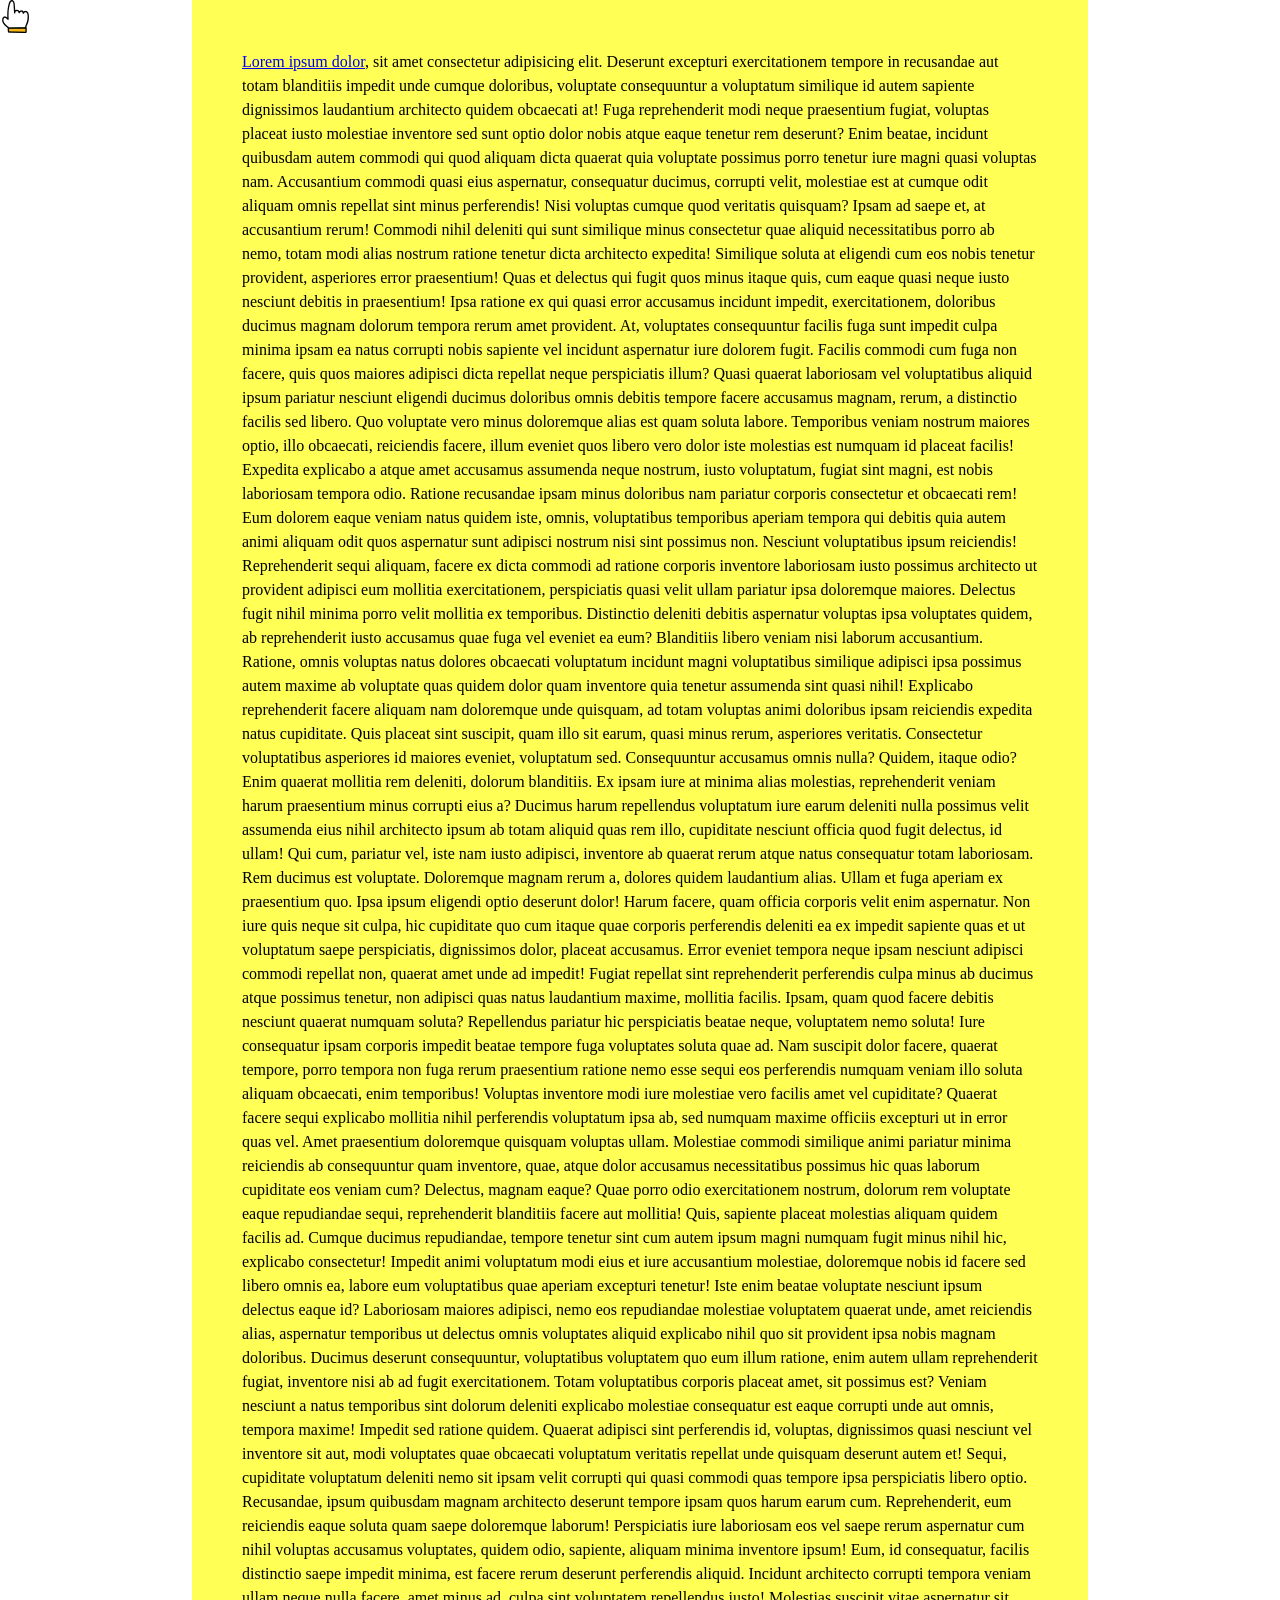
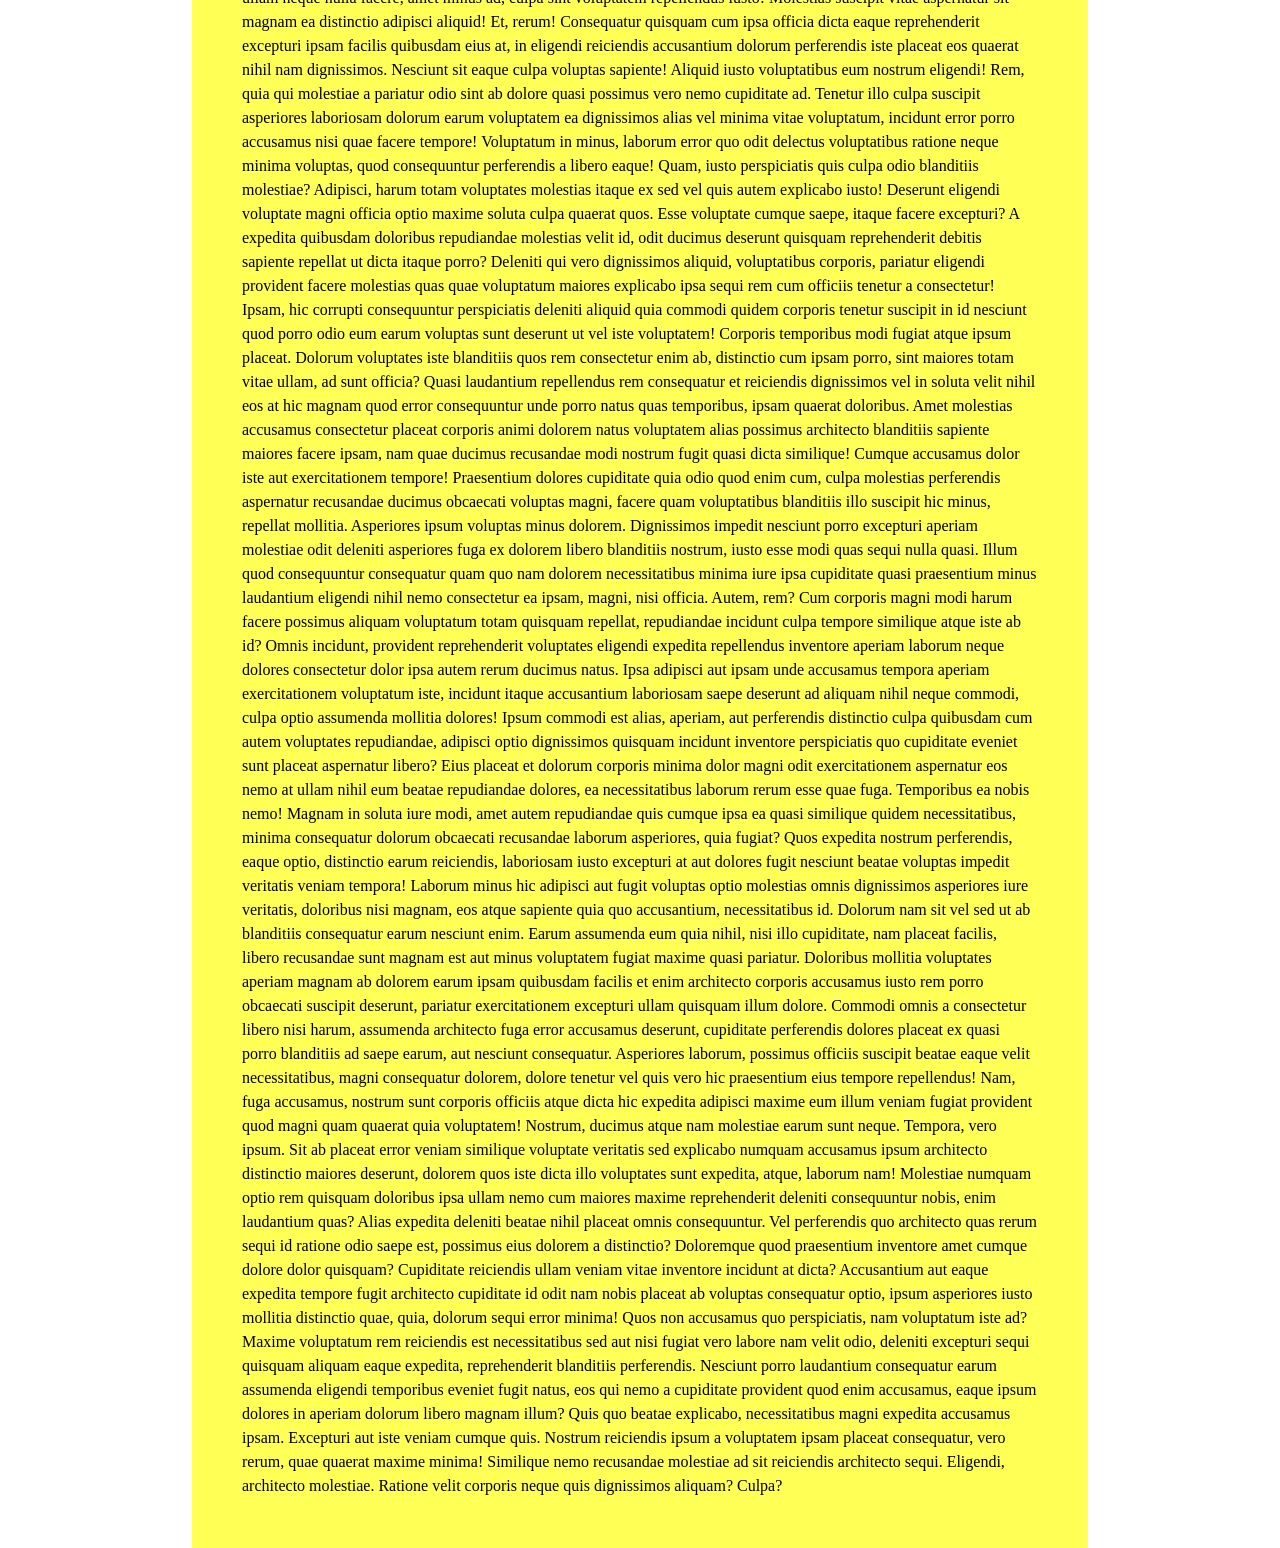
==== 01-Change-cursor/index.html @ 7a8a3d52 "기본 완성" ====
<!DOCTYPE html>
<html lang="ko">
  <head>
    <meta charset="UTF-8" />
    <meta http-equiv="X-UA-Compatible" content="IE=edge" />
    <meta name="viewport" content="width=device-width, initial-scale=1.0" />
    <title>mouse</title>
    <link rel="stylesheet" href="./css/style.css" />
    <script src="./js/jquery-3.7.1.min.js"></script>
    <script src="./js/script.js"></script>
  </head>
  <body>
    <div class="cursor"></div>
    <div class="wrap">
      <p>
        <a href="https://www.google.com">Lorem ipsum dolor</a>, sit amet consectetur adipisicing elit. Deserunt
        excepturi exercitationem tempore in recusandae aut totam blanditiis impedit unde cumque doloribus, voluptate
        consequuntur a voluptatum similique id autem sapiente dignissimos laudantium architecto quidem obcaecati at!
        Fuga reprehenderit modi neque praesentium fugiat, voluptas placeat iusto molestiae inventore sed sunt optio
        dolor nobis atque eaque tenetur rem deserunt? Enim beatae, incidunt quibusdam autem commodi qui quod aliquam
        dicta quaerat quia voluptate possimus porro tenetur iure magni quasi voluptas nam. Accusantium commodi quasi
        eius aspernatur, consequatur ducimus, corrupti velit, molestiae est at cumque odit aliquam omnis repellat sint
        minus perferendis! Nisi voluptas cumque quod veritatis quisquam? Ipsam ad saepe et, at accusantium rerum!
        Commodi nihil deleniti qui sunt similique minus consectetur quae aliquid necessitatibus porro ab nemo, totam
        modi alias nostrum ratione tenetur dicta architecto expedita! Similique soluta at eligendi cum eos nobis tenetur
        provident, asperiores error praesentium! Quas et delectus qui fugit quos minus itaque quis, cum eaque quasi
        neque iusto nesciunt debitis in praesentium! Ipsa ratione ex qui quasi error accusamus incidunt impedit,
        exercitationem, doloribus ducimus magnam dolorum tempora rerum amet provident. At, voluptates consequuntur
        facilis fuga sunt impedit culpa minima ipsam ea natus corrupti nobis sapiente vel incidunt aspernatur iure
        dolorem fugit. Facilis commodi cum fuga non facere, quis quos maiores adipisci dicta repellat neque perspiciatis
        illum? Quasi quaerat laboriosam vel voluptatibus aliquid ipsum pariatur nesciunt eligendi ducimus doloribus
        omnis debitis tempore facere accusamus magnam, rerum, a distinctio facilis sed libero. Quo voluptate vero minus
        doloremque alias est quam soluta labore. Temporibus veniam nostrum maiores optio, illo obcaecati, reiciendis
        facere, illum eveniet quos libero vero dolor iste molestias est numquam id placeat facilis! Expedita explicabo a
        atque amet accusamus assumenda neque nostrum, iusto voluptatum, fugiat sint magni, est nobis laboriosam tempora
        odio. Ratione recusandae ipsam minus doloribus nam pariatur corporis consectetur et obcaecati rem! Eum dolorem
        eaque veniam natus quidem iste, omnis, voluptatibus temporibus aperiam tempora qui debitis quia autem animi
        aliquam odit quos aspernatur sunt adipisci nostrum nisi sint possimus non. Nesciunt voluptatibus ipsum
        reiciendis! Reprehenderit sequi aliquam, facere ex dicta commodi ad ratione corporis inventore laboriosam iusto
        possimus architecto ut provident adipisci eum mollitia exercitationem, perspiciatis quasi velit ullam pariatur
        ipsa doloremque maiores. Delectus fugit nihil minima porro velit mollitia ex temporibus. Distinctio deleniti
        debitis aspernatur voluptas ipsa voluptates quidem, ab reprehenderit iusto accusamus quae fuga vel eveniet ea
        eum? Blanditiis libero veniam nisi laborum accusantium. Ratione, omnis voluptas natus dolores obcaecati
        voluptatum incidunt magni voluptatibus similique adipisci ipsa possimus autem maxime ab voluptate quas quidem
        dolor quam inventore quia tenetur assumenda sint quasi nihil! Explicabo reprehenderit facere aliquam nam
        doloremque unde quisquam, ad totam voluptas animi doloribus ipsam reiciendis expedita natus cupiditate. Quis
        placeat sint suscipit, quam illo sit earum, quasi minus rerum, asperiores veritatis. Consectetur voluptatibus
        asperiores id maiores eveniet, voluptatum sed. Consequuntur accusamus omnis nulla? Quidem, itaque odio? Enim
        quaerat mollitia rem deleniti, dolorum blanditiis. Ex ipsam iure at minima alias molestias, reprehenderit veniam
        harum praesentium minus corrupti eius a? Ducimus harum repellendus voluptatum iure earum deleniti nulla possimus
        velit assumenda eius nihil architecto ipsum ab totam aliquid quas rem illo, cupiditate nesciunt officia quod
        fugit delectus, id ullam! Qui cum, pariatur vel, iste nam iusto adipisci, inventore ab quaerat rerum atque natus
        consequatur totam laboriosam. Rem ducimus est voluptate. Doloremque magnam rerum a, dolores quidem laudantium
        alias. Ullam et fuga aperiam ex praesentium quo. Ipsa ipsum eligendi optio deserunt dolor! Harum facere, quam
        officia corporis velit enim aspernatur. Non iure quis neque sit culpa, hic cupiditate quo cum itaque quae
        corporis perferendis deleniti ea ex impedit sapiente quas et ut voluptatum saepe perspiciatis, dignissimos
        dolor, placeat accusamus. Error eveniet tempora neque ipsam nesciunt adipisci commodi repellat non, quaerat amet
        unde ad impedit! Fugiat repellat sint reprehenderit perferendis culpa minus ab ducimus atque possimus tenetur,
        non adipisci quas natus laudantium maxime, mollitia facilis. Ipsam, quam quod facere debitis nesciunt quaerat
        numquam soluta? Repellendus pariatur hic perspiciatis beatae neque, voluptatem nemo soluta! Iure consequatur
        ipsam corporis impedit beatae tempore fuga voluptates soluta quae ad. Nam suscipit dolor facere, quaerat
        tempore, porro tempora non fuga rerum praesentium ratione nemo esse sequi eos perferendis numquam veniam illo
        soluta aliquam obcaecati, enim temporibus! Voluptas inventore modi iure molestiae vero facilis amet vel
        cupiditate? Quaerat facere sequi explicabo mollitia nihil perferendis voluptatum ipsa ab, sed numquam maxime
        officiis excepturi ut in error quas vel. Amet praesentium doloremque quisquam voluptas ullam. Molestiae commodi
        similique animi pariatur minima reiciendis ab consequuntur quam inventore, quae, atque dolor accusamus
        necessitatibus possimus hic quas laborum cupiditate eos veniam cum? Delectus, magnam eaque? Quae porro odio
        exercitationem nostrum, dolorum rem voluptate eaque repudiandae sequi, reprehenderit blanditiis facere aut
        mollitia! Quis, sapiente placeat molestias aliquam quidem facilis ad. Cumque ducimus repudiandae, tempore
        tenetur sint cum autem ipsum magni numquam fugit minus nihil hic, explicabo consectetur! Impedit animi
        voluptatum modi eius et iure accusantium molestiae, doloremque nobis id facere sed libero omnis ea, labore eum
        voluptatibus quae aperiam excepturi tenetur! Iste enim beatae voluptate nesciunt ipsum delectus eaque id?
        Laboriosam maiores adipisci, nemo eos repudiandae molestiae voluptatem quaerat unde, amet reiciendis alias,
        aspernatur temporibus ut delectus omnis voluptates aliquid explicabo nihil quo sit provident ipsa nobis magnam
        doloribus. Ducimus deserunt consequuntur, voluptatibus voluptatem quo eum illum ratione, enim autem ullam
        reprehenderit fugiat, inventore nisi ab ad fugit exercitationem. Totam voluptatibus corporis placeat amet, sit
        possimus est? Veniam nesciunt a natus temporibus sint dolorum deleniti explicabo molestiae consequatur est eaque
        corrupti unde aut omnis, tempora maxime! Impedit sed ratione quidem. Quaerat adipisci sint perferendis id,
        voluptas, dignissimos quasi nesciunt vel inventore sit aut, modi voluptates quae obcaecati voluptatum veritatis
        repellat unde quisquam deserunt autem et! Sequi, cupiditate voluptatum deleniti nemo sit ipsam velit corrupti
        qui quasi commodi quas tempore ipsa perspiciatis libero optio. Recusandae, ipsum quibusdam magnam architecto
        deserunt tempore ipsam quos harum earum cum. Reprehenderit, eum reiciendis eaque soluta quam saepe doloremque
        laborum! Perspiciatis iure laboriosam eos vel saepe rerum aspernatur cum nihil voluptas accusamus voluptates,
        quidem odio, sapiente, aliquam minima inventore ipsum! Eum, id consequatur, facilis distinctio saepe impedit
        minima, est facere rerum deserunt perferendis aliquid. Incidunt architecto corrupti tempora veniam ullam neque
        nulla facere, amet minus ad, culpa sint voluptatem repellendus iusto! Molestias suscipit vitae aspernatur sit
        magnam ea distinctio adipisci aliquid! Et, rerum! Consequatur quisquam cum ipsa officia dicta eaque
        reprehenderit excepturi ipsam facilis quibusdam eius at, in eligendi reiciendis accusantium dolorum perferendis
        iste placeat eos quaerat nihil nam dignissimos. Nesciunt sit eaque culpa voluptas sapiente! Aliquid iusto
        voluptatibus eum nostrum eligendi! Rem, quia qui molestiae a pariatur odio sint ab dolore quasi possimus vero
        nemo cupiditate ad. Tenetur illo culpa suscipit asperiores laboriosam dolorum earum voluptatem ea dignissimos
        alias vel minima vitae voluptatum, incidunt error porro accusamus nisi quae facere tempore! Voluptatum in minus,
        laborum error quo odit delectus voluptatibus ratione neque minima voluptas, quod consequuntur perferendis a
        libero eaque! Quam, iusto perspiciatis quis culpa odio blanditiis molestiae? Adipisci, harum totam voluptates
        molestias itaque ex sed vel quis autem explicabo iusto! Deserunt eligendi voluptate magni officia optio maxime
        soluta culpa quaerat quos. Esse voluptate cumque saepe, itaque facere excepturi? A expedita quibusdam doloribus
        repudiandae molestias velit id, odit ducimus deserunt quisquam reprehenderit debitis sapiente repellat ut dicta
        itaque porro? Deleniti qui vero dignissimos aliquid, voluptatibus corporis, pariatur eligendi provident facere
        molestias quas quae voluptatum maiores explicabo ipsa sequi rem cum officiis tenetur a consectetur! Ipsam, hic
        corrupti consequuntur perspiciatis deleniti aliquid quia commodi quidem corporis tenetur suscipit in id nesciunt
        quod porro odio eum earum voluptas sunt deserunt ut vel iste voluptatem! Corporis temporibus modi fugiat atque
        ipsum placeat. Dolorum voluptates iste blanditiis quos rem consectetur enim ab, distinctio cum ipsam porro, sint
        maiores totam vitae ullam, ad sunt officia? Quasi laudantium repellendus rem consequatur et reiciendis
        dignissimos vel in soluta velit nihil eos at hic magnam quod error consequuntur unde porro natus quas
        temporibus, ipsam quaerat doloribus. Amet molestias accusamus consectetur placeat corporis animi dolorem natus
        voluptatem alias possimus architecto blanditiis sapiente maiores facere ipsam, nam quae ducimus recusandae modi
        nostrum fugit quasi dicta similique! Cumque accusamus dolor iste aut exercitationem tempore! Praesentium dolores
        cupiditate quia odio quod enim cum, culpa molestias perferendis aspernatur recusandae ducimus obcaecati voluptas
        magni, facere quam voluptatibus blanditiis illo suscipit hic minus, repellat mollitia. Asperiores ipsum voluptas
        minus dolorem. Dignissimos impedit nesciunt porro excepturi aperiam molestiae odit deleniti asperiores fuga ex
        dolorem libero blanditiis nostrum, iusto esse modi quas sequi nulla quasi. Illum quod consequuntur consequatur
        quam quo nam dolorem necessitatibus minima iure ipsa cupiditate quasi praesentium minus laudantium eligendi
        nihil nemo consectetur ea ipsam, magni, nisi officia. Autem, rem? Cum corporis magni modi harum facere possimus
        aliquam voluptatum totam quisquam repellat, repudiandae incidunt culpa tempore similique atque iste ab id? Omnis
        incidunt, provident reprehenderit voluptates eligendi expedita repellendus inventore aperiam laborum neque
        dolores consectetur dolor ipsa autem rerum ducimus natus. Ipsa adipisci aut ipsam unde accusamus tempora aperiam
        exercitationem voluptatum iste, incidunt itaque accusantium laboriosam saepe deserunt ad aliquam nihil neque
        commodi, culpa optio assumenda mollitia dolores! Ipsum commodi est alias, aperiam, aut perferendis distinctio
        culpa quibusdam cum autem voluptates repudiandae, adipisci optio dignissimos quisquam incidunt inventore
        perspiciatis quo cupiditate eveniet sunt placeat aspernatur libero? Eius placeat et dolorum corporis minima
        dolor magni odit exercitationem aspernatur eos nemo at ullam nihil eum beatae repudiandae dolores, ea
        necessitatibus laborum rerum esse quae fuga. Temporibus ea nobis nemo! Magnam in soluta iure modi, amet autem
        repudiandae quis cumque ipsa ea quasi similique quidem necessitatibus, minima consequatur dolorum obcaecati
        recusandae laborum asperiores, quia fugiat? Quos expedita nostrum perferendis, eaque optio, distinctio earum
        reiciendis, laboriosam iusto excepturi at aut dolores fugit nesciunt beatae voluptas impedit veritatis veniam
        tempora! Laborum minus hic adipisci aut fugit voluptas optio molestias omnis dignissimos asperiores iure
        veritatis, doloribus nisi magnam, eos atque sapiente quia quo accusantium, necessitatibus id. Dolorum nam sit
        vel sed ut ab blanditiis consequatur earum nesciunt enim. Earum assumenda eum quia nihil, nisi illo cupiditate,
        nam placeat facilis, libero recusandae sunt magnam est aut minus voluptatem fugiat maxime quasi pariatur.
        Doloribus mollitia voluptates aperiam magnam ab dolorem earum ipsam quibusdam facilis et enim architecto
        corporis accusamus iusto rem porro obcaecati suscipit deserunt, pariatur exercitationem excepturi ullam quisquam
        illum dolore. Commodi omnis a consectetur libero nisi harum, assumenda architecto fuga error accusamus deserunt,
        cupiditate perferendis dolores placeat ex quasi porro blanditiis ad saepe earum, aut nesciunt consequatur.
        Asperiores laborum, possimus officiis suscipit beatae eaque velit necessitatibus, magni consequatur dolorem,
        dolore tenetur vel quis vero hic praesentium eius tempore repellendus! Nam, fuga accusamus, nostrum sunt
        corporis officiis atque dicta hic expedita adipisci maxime eum illum veniam fugiat provident quod magni quam
        quaerat quia voluptatem! Nostrum, ducimus atque nam molestiae earum sunt neque. Tempora, vero ipsum. Sit ab
        placeat error veniam similique voluptate veritatis sed explicabo numquam accusamus ipsum architecto distinctio
        maiores deserunt, dolorem quos iste dicta illo voluptates sunt expedita, atque, laborum nam! Molestiae numquam
        optio rem quisquam doloribus ipsa ullam nemo cum maiores maxime reprehenderit deleniti consequuntur nobis, enim
        laudantium quas? Alias expedita deleniti beatae nihil placeat omnis consequuntur. Vel perferendis quo architecto
        quas rerum sequi id ratione odio saepe est, possimus eius dolorem a distinctio? Doloremque quod praesentium
        inventore amet cumque dolore dolor quisquam? Cupiditate reiciendis ullam veniam vitae inventore incidunt at
        dicta? Accusantium aut eaque expedita tempore fugit architecto cupiditate id odit nam nobis placeat ab voluptas
        consequatur optio, ipsum asperiores iusto mollitia distinctio quae, quia, dolorum sequi error minima! Quos non
        accusamus quo perspiciatis, nam voluptatum iste ad? Maxime voluptatum rem reiciendis est necessitatibus sed aut
        nisi fugiat vero labore nam velit odio, deleniti excepturi sequi quisquam aliquam eaque expedita, reprehenderit
        blanditiis perferendis. Nesciunt porro laudantium consequatur earum assumenda eligendi temporibus eveniet fugit
        natus, eos qui nemo a cupiditate provident quod enim accusamus, eaque ipsum dolores in aperiam dolorum libero
        magnam illum? Quis quo beatae explicabo, necessitatibus magni expedita accusamus ipsam. Excepturi aut iste
        veniam cumque quis. Nostrum reiciendis ipsum a voluptatem ipsam placeat consequatur, vero rerum, quae quaerat
        maxime minima! Similique nemo recusandae molestiae ad sit reiciendis architecto sequi. Eligendi, architecto
        molestiae. Ratione velit corporis neque quis dignissimos aliquam? Culpa?
      </p>
    </div>
  </body>
</html>
---- 01-Change-cursor/css/style.css ----
@charset 'utf-8';
* {
  margin: 0;
  padding: 0;
  box-sizing: border-box;
}
ol,
ul,
li {
  list-style: none;
}
img {
  vertical-align: top;
}

.wrap {
  width: 70%;
  margin: 0 auto;
  background: #ff5;
  padding: 50px;
  line-height: 1.5;
}
.cursor {
  position: absolute;
  top: 0;
  left: 0;
  width: 32px;
  height: 33px;
  background: url(../images/hover-2.png) no-repeat 0 0;

  /* 마우스 커서와 관련없게 */
  pointer-events: none;

  /* 사용자가 선택할 수 없게 */
  user-select: none;
}
.cursor.click {
  background-position: -32px 0;
}

body,
a,
a:hover {
  cursor: none;
}
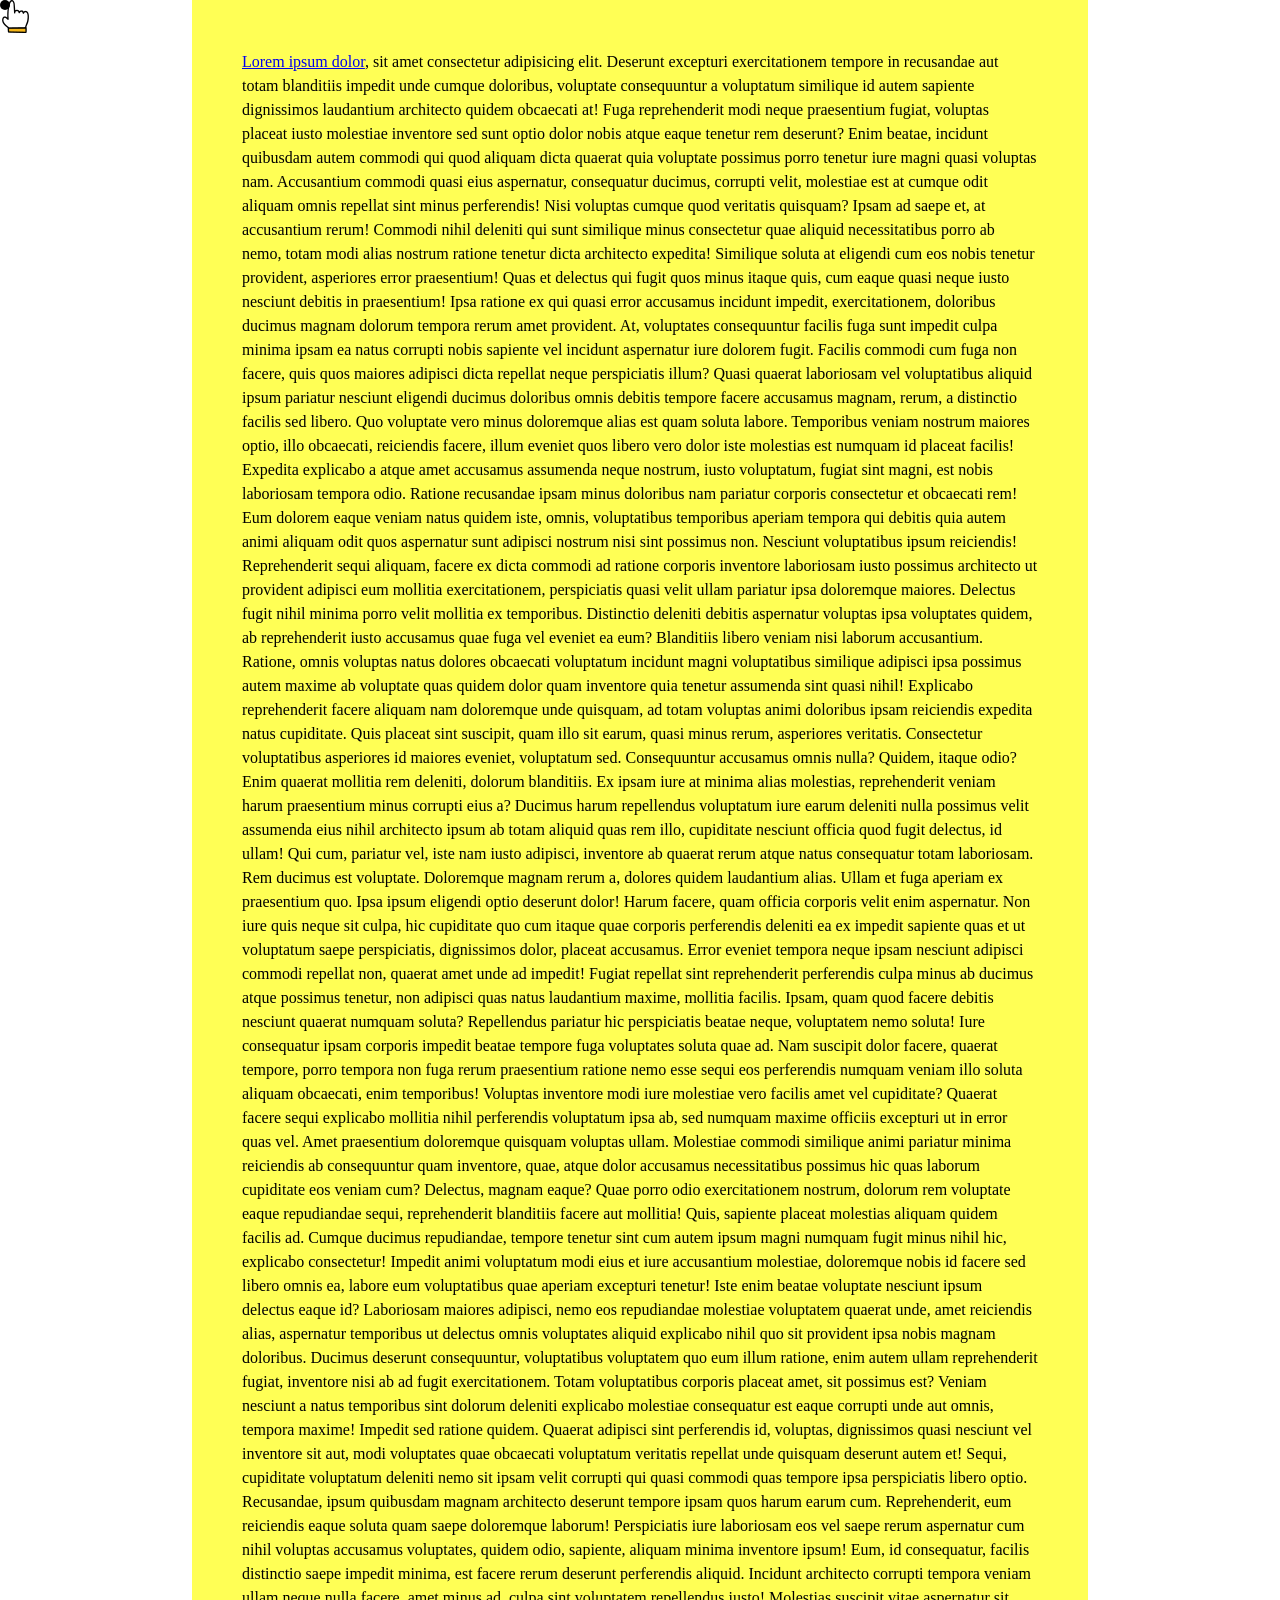
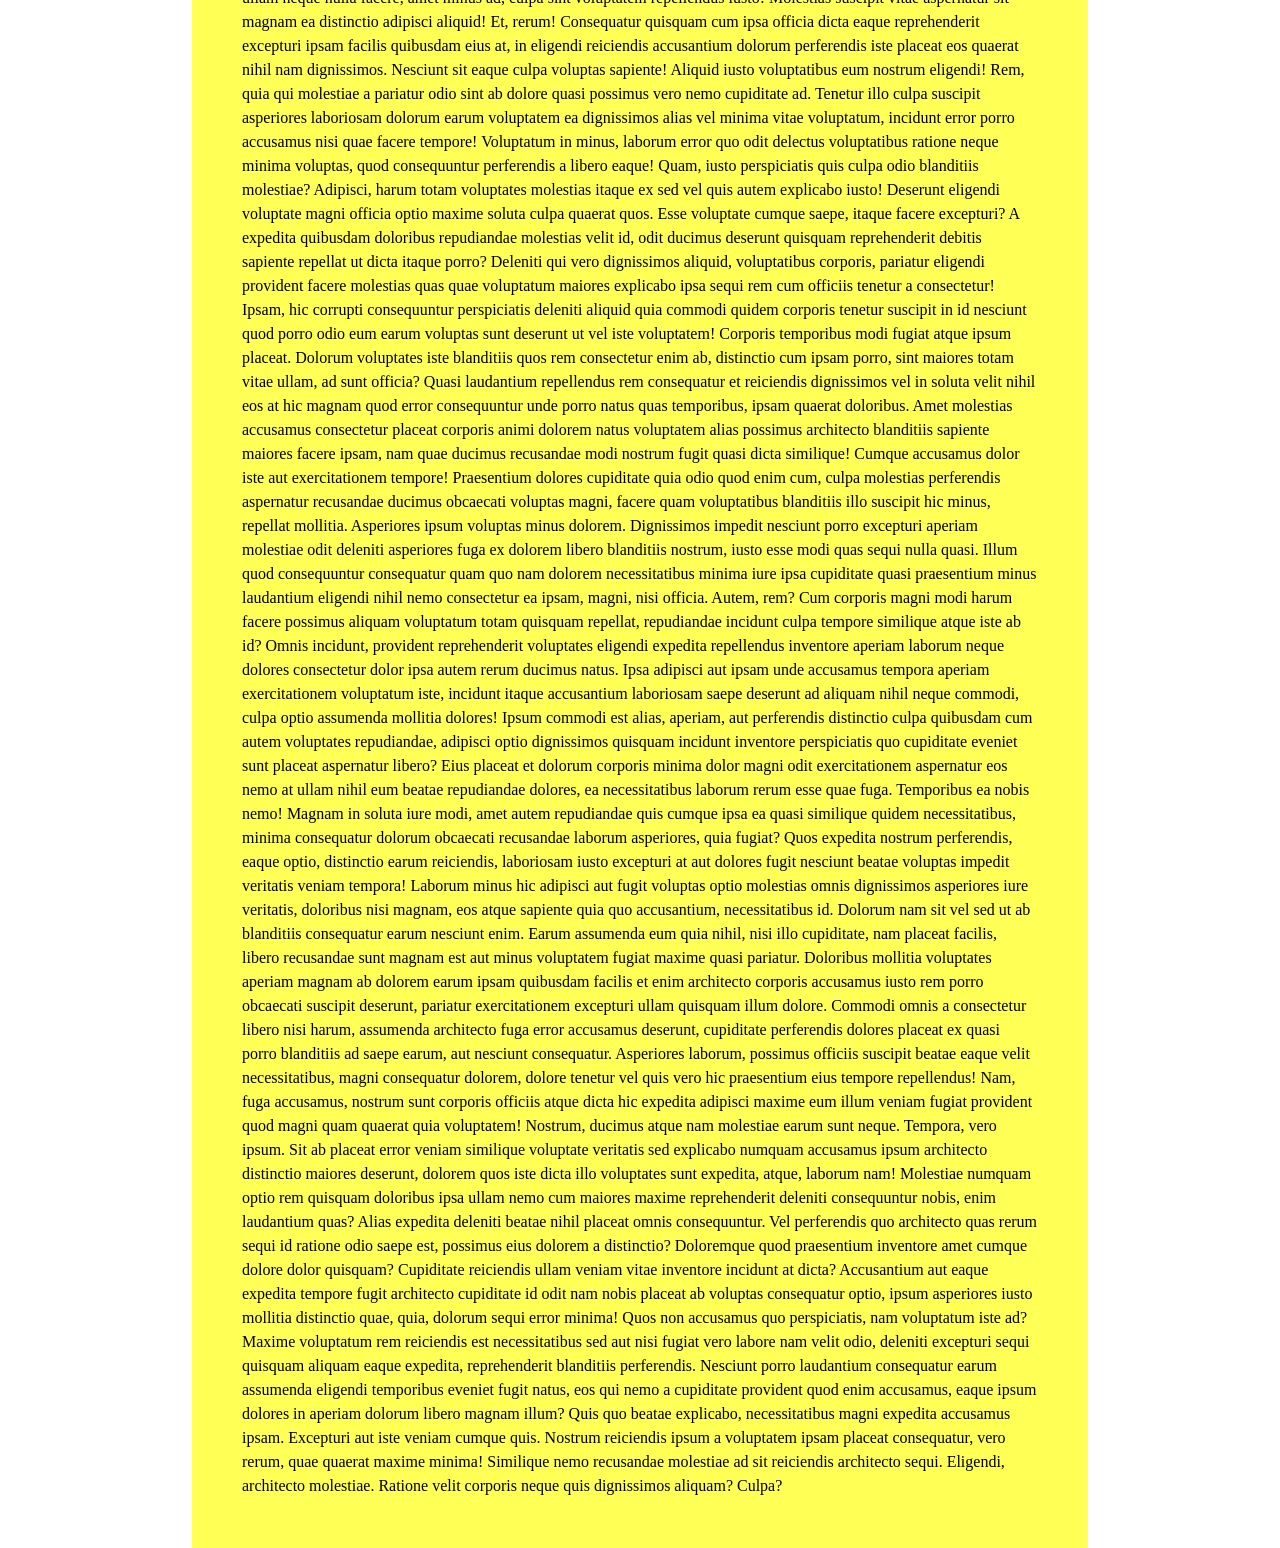
==== commit 25577d56: "따라다니는 애 완성" ====
--- a/01-Change-cursor/index.html
+++ b/01-Change-cursor/index.html
@@ -11,6 +11,7 @@
   </head>
   <body>
     <div class="cursor"></div>
+    <div class="spark"></div>
     <div class="wrap">
       <p>
         <a href="https://www.google.com">Lorem ipsum dolor</a>, sit amet consectetur adipisicing elit. Deserunt
--- a/01-Change-cursor/css/style.css
+++ b/01-Change-cursor/css/style.css
@@ -43,3 +43,29 @@
 a:hover {
   cursor: none;
 }
+
+/* spark 디자인 */
+.spark {
+  position: absolute;
+  top: 0;
+  left: 0;
+  width: 10px;
+  height: 10px;
+  border-radius: 50%;
+  background: #000;
+  pointer-events: none;
+  user-select: none;
+  transition: 0.2s;
+}
+
+.spark.click {
+  animation: sparkAni 0.4s;
+}
+
+@keyframes sparkAni {
+  100% {
+    width: 70px;
+    height: 70px;
+    opacity: 0;
+  }
+}
